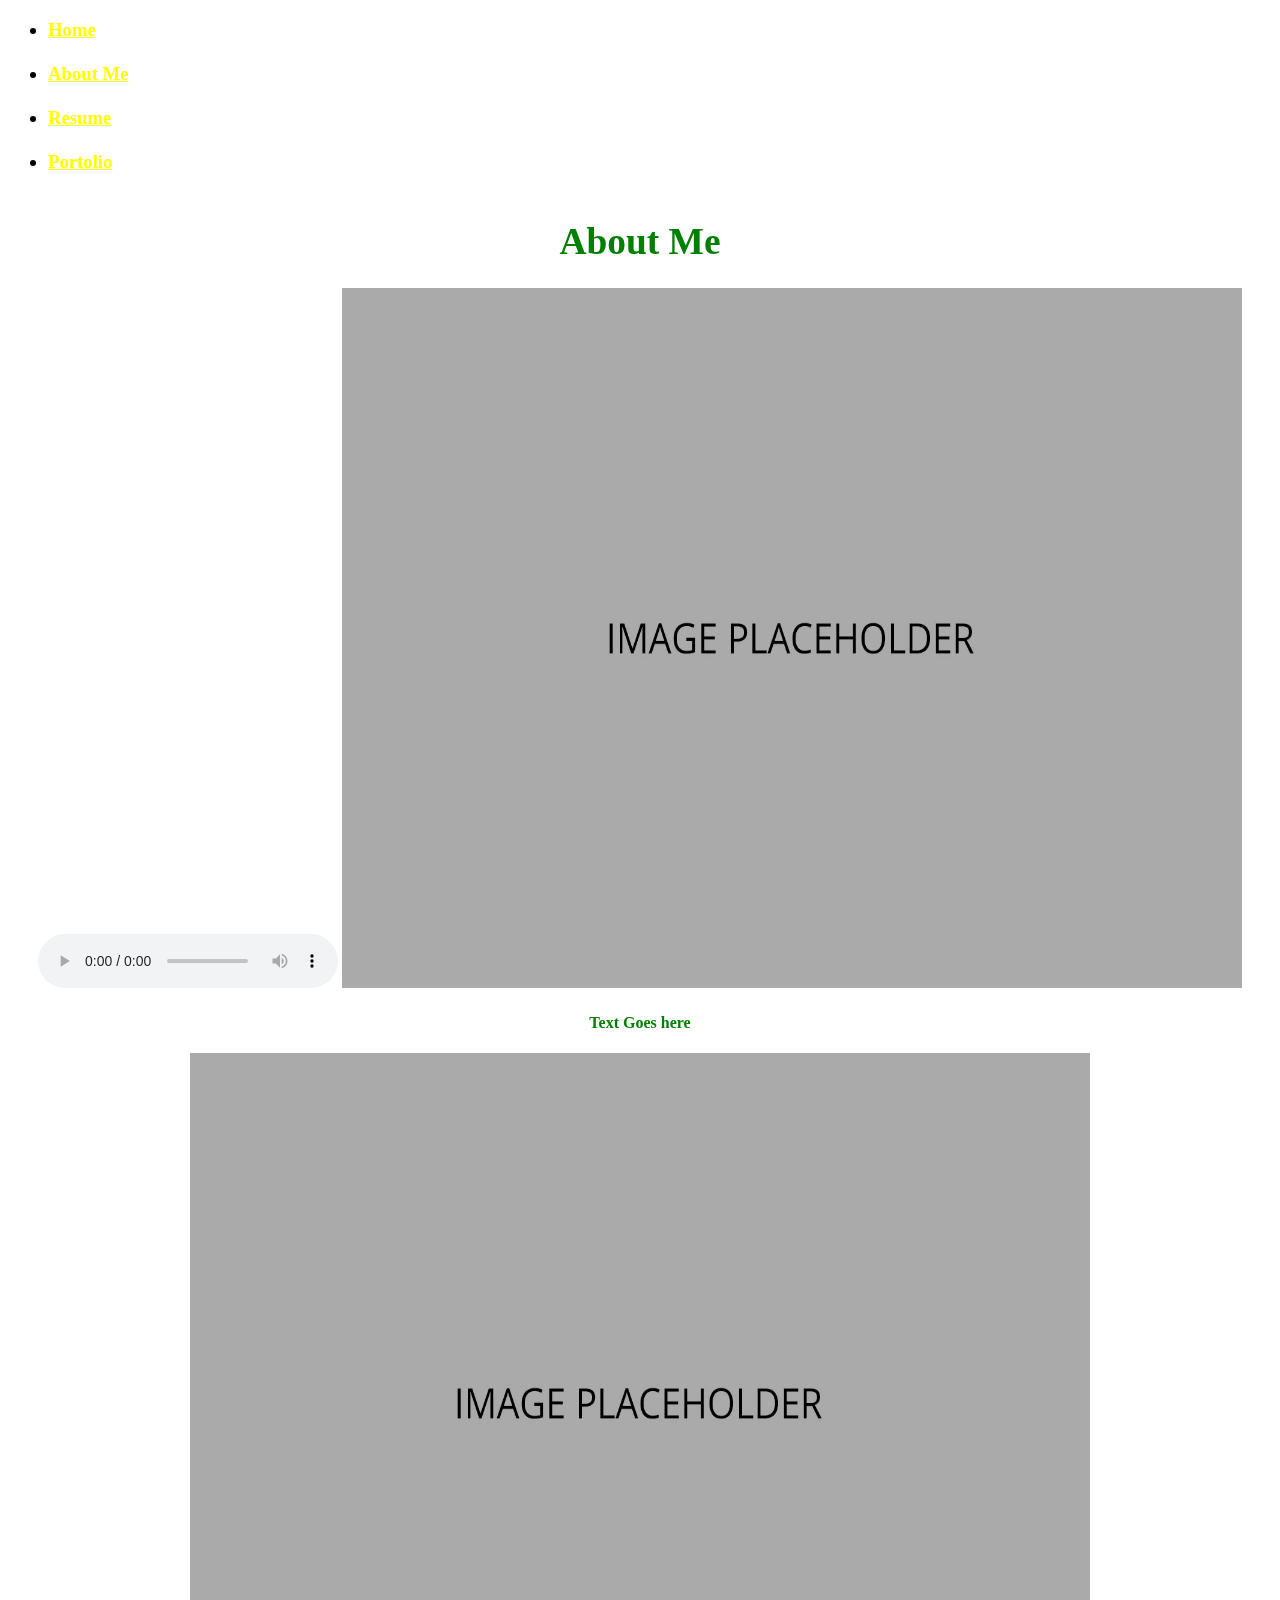
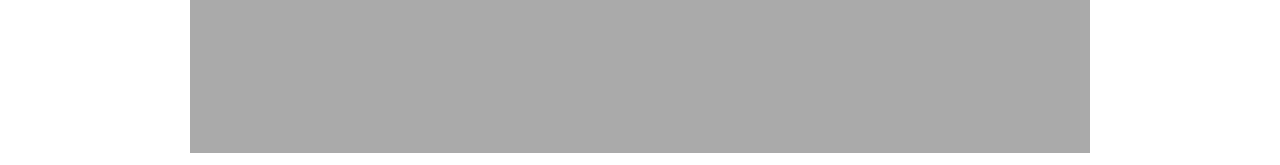
==== pages/page_one.html @ f0cdab22 "test" ====
<!DOCTYPE html>
<html lang="en" dir="ltr">
  <head>
    <meta charset="utf-8">

   <!--
    <link rel="stylesheet" type="text/css" href="style.css">;

    <link rel = "stylesheet" href = "style.css"> 
     -->

    <meta charset="utf-8">

    <title> About Me </title>

<style>
  .background-wrap {
        position: fixed;
        z-index: -1000;
        width: 100%;
        height: 100%;
        overflow: hidden;
        top: 0;
        left: 0;
      }

      #video-bg-elem {
        position: absolute;
        top: 0;
        left: 0;
        min-height: 100%;
        min-width: 100%;
      }

</style>

    </head>


    <title> About Me </title>
  </head>



  <body a link="yellow" vlink="yellow">

<div class="background-wrap">
      <video id="video-bg-elem" preload="auto" autoplay="true" loop="loop" muted="muted"> 
        <source src="../video/cir.mp4" type="video/mp4">
        Video not supported
      </video>       </div>


   <h3> <ul>

      <li><a href="../index.html"  >Home</a></li>

      <br>

      <li><a href="page_one.html" >About Me</a></li>

      <br>

      <li> <a href="page_two.html"  >Resume</a> </li>

      <br>

      <li><a href="page_three.html"  >Portolio</a></li>

      <br>

      
    </ul>

<center>


<font color = "green">

   <h1> About Me </h1>

   <audio controls autoplay="" >
          <source src = "../audio/sonn.mp3" type = "audio/mpeg">
        </audio>

    <img src="../images/temp.jpg" width="900" height="700" alt="">


  </h3>
</center>
<center>


  <h4>  <b> <p> Text Goes here</b> </p>  </font>

</h4>
    <img src="../images/temp.jpg" width="900" height="700" alt="">

</center>

  </body>
</html>
---- pages/style.css ----
p{
  font-family: verdana;
}

body {
  background-color: lightblue;
}
---- pages/style.css ----
p{
  font-family: verdana;
}

body {
  background-color: lightblue;
}
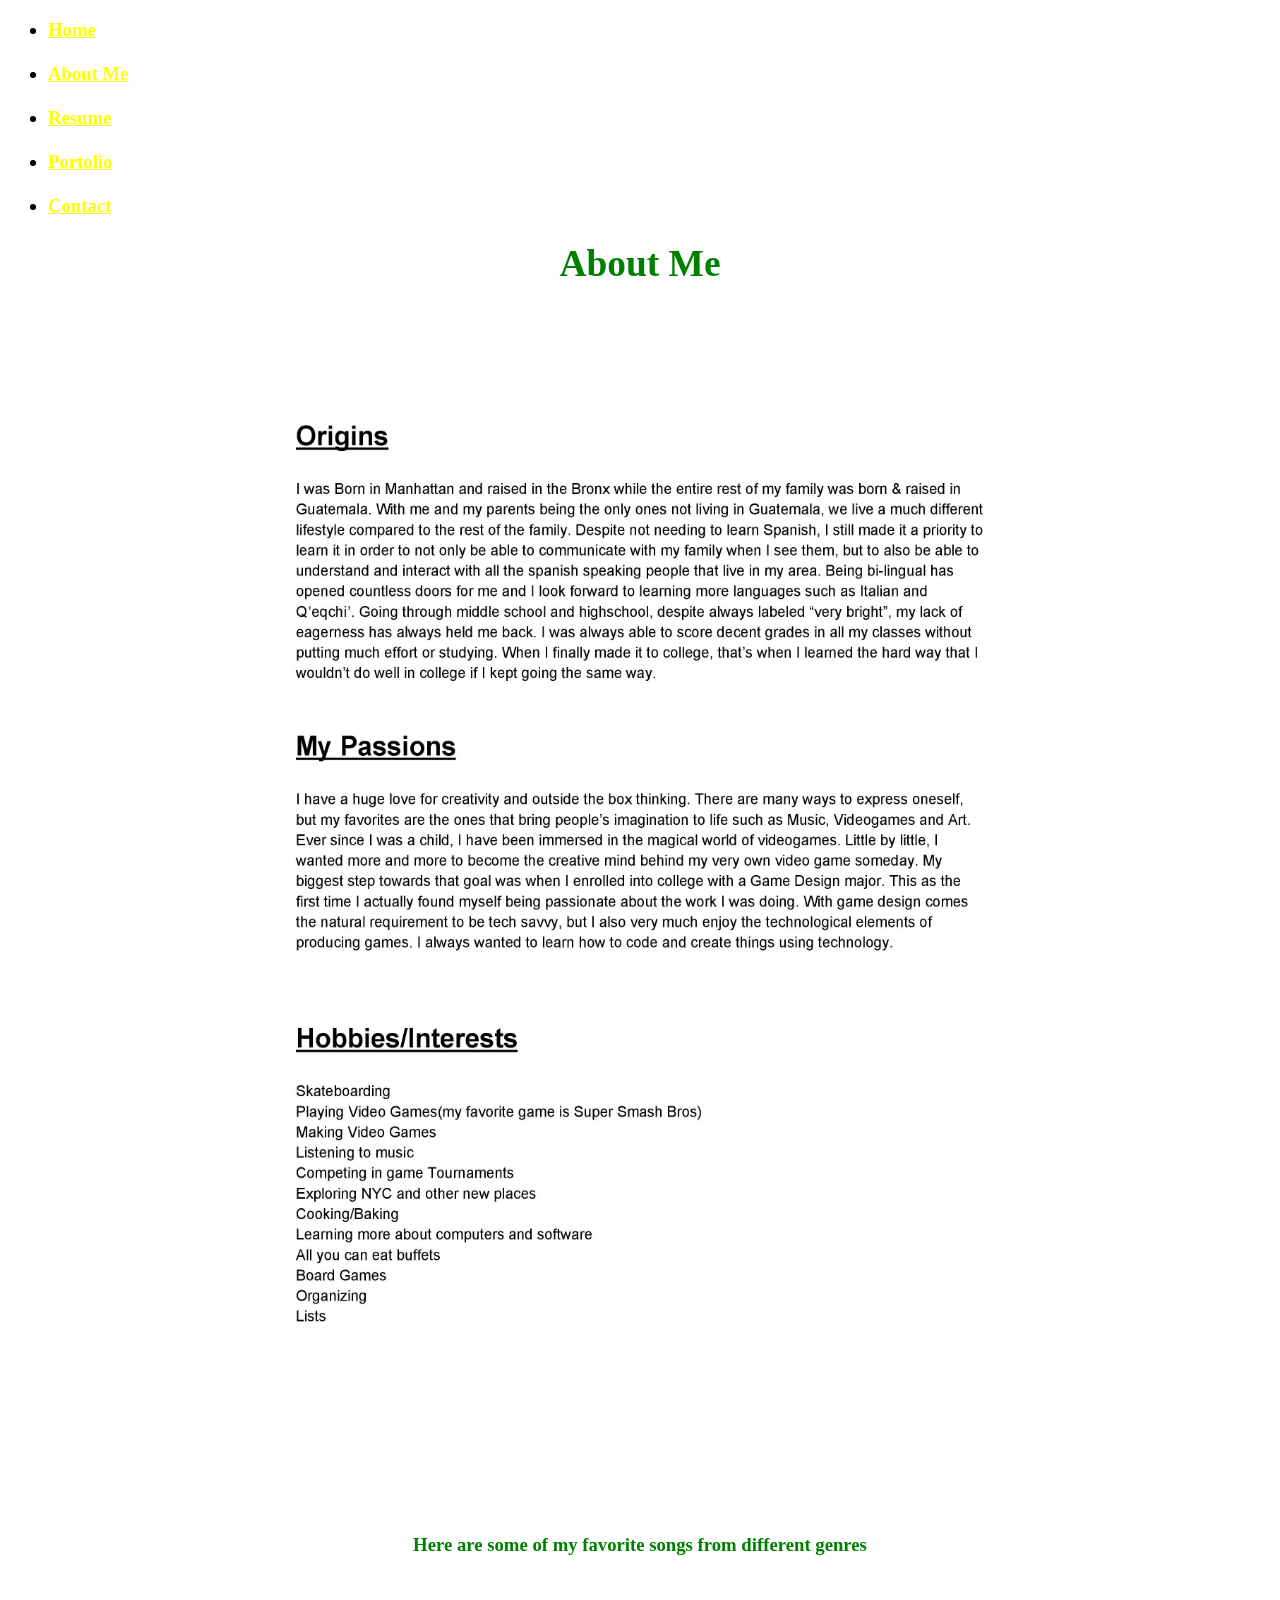
==== commit 5439546b: "construction" ====
--- a/pages/page_one.html
+++ b/pages/page_one.html
@@ -69,34 +69,30 @@
 
       <br>
 
+      <li><a href="page_four.html"  >Contact</a></li>
+
       
     </ul>
 
-<center>
+
 
 
 <font color = "green">
 
+<center>
    <h1> About Me </h1>
 
-   <audio controls autoplay="" >
-          <source src = "../audio/sonn.mp3" type = "audio/mpeg">
-        </audio>
 
-    <img src="../images/temp.jpg" width="900" height="700" alt="">
+<img src="../images/about.jpg"  width="900" height="1200" alt="">
 
 
-  </h3>
+   <p> Here are some of my favorite songs from different genres</p>
 </center>
-<center>
 
 
-  <h4>  <b> <p> Text Goes here</b> </p>  </font>
+  <iframe width="350" height="300" src="https://www.youtube.com/embed/G3rnyqI7dFc" frameborder="0" allow="accelerometer; autoplay; encrypted-media; gyroscope; picture-in-picture" allowfullscreen></iframe>
 
-</h4>
-    <img src="../images/temp.jpg" width="900" height="700" alt="">
-
-</center>
+<iframe width="350" height="300" src="https://www.youtube.com/embed/q1W4-O8WOmo" frameborder="0" allow="accelerometer; autoplay; encrypted-media; gyroscope; picture-in-picture" allowfullscreen></iframe>
 
   </body>
 </html>
